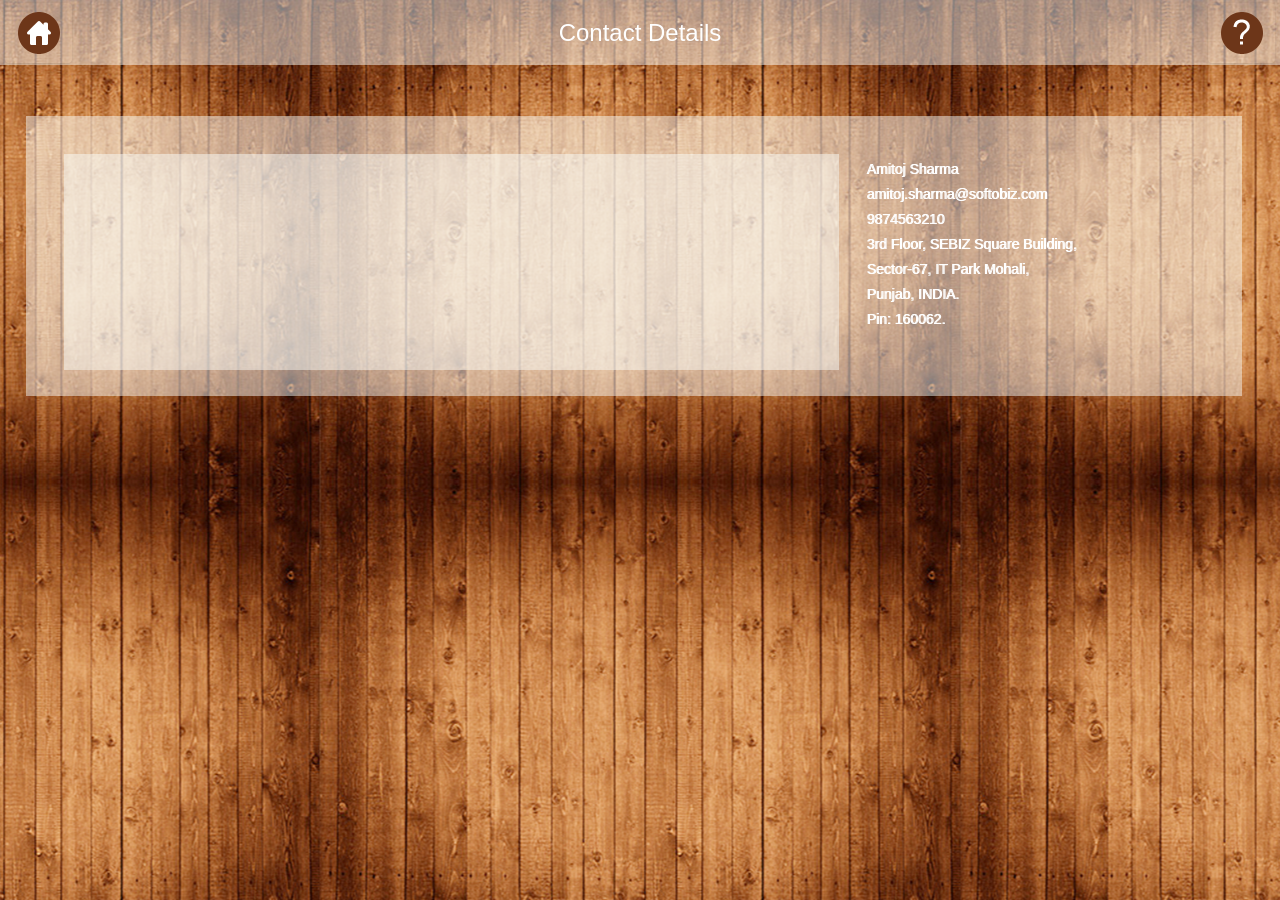
==== contact_us.html @ 8417df6c "neha_12_added_664" ====
<!DOCTYPE html PUBLIC "-//W3C//DTD XHTML 1.0 Transitional//EN" "http://www.w3.org/TR/xhtml1/DTD/xhtml1-transitional.dtd">
<html xmlns="http://www.w3.org/1999/xhtml">
<head>
<meta http-equiv="Content-Type" content="text/html; charset=utf-8" />
<title>Contact Us Screen</title>
<meta name="viewport" content="width=device-width, initial-scale=1">
<meta name="apple-mobile-web-app-capable" content="yes">
<link rel="stylesheet" href="../../assets/css/fonts.css" />
<link rel="stylesheet" href="css/jquery.mobile-1.4.0.css" />
<link rel="stylesheet" href="css/wooden_theme.css" />
<link rel="stylesheet" href="css/common_layout.css" />
<link rel="stylesheet" href="css/splash.css" />
<script src="js/jquery_1.9.1.js"></script>
<script src="js/jquery.mobile-1.4.0.js"></script>
<script type="text/javascript">
   $(document).ready(function() {
      $('#back-link').click(function() {
         history.go(-1) 
       });
   });
</script>

<script type="text/javascript">
   $(document).ready(function() {
      $('#back-link').click(function() {
         history.go(-1) 
       });
   });
</script>
<style type="text/css">
img {
	max-width:100%;
}
</style>
</head>

<body>
<!-- Start of first page -->
<div data-role="page" id="theme_layout" class="theme_bg"> 
  <!-- Splash Screen starts here -->
  
  <!-- Header Starts Here -->
  <div data-role="header"> <a class="refresh_link" id="back-link" href="#"><img src="images/home_icon.png" alt="home icon" /></a>
    <h1>Contact Details</h1>
    <a class="help_link"><img src="images/help_icon.png" alt="help icon" /></a> </div>
  <!-- /header ends here --> 
  <div class="location">
  <div class="iframewrapper">
  <iframe width="100%" height="350" frameborder="0" scrolling="no" marginheight="0" marginwidth="0" src="https://maps.google.co.in/maps?f=q&amp;source=s_q&amp;hl=en&amp;geocode=&amp;q=Newyork+City+,+United+States&amp;aq=&amp;sll=40.818565,-73.955676&amp;sspn=0.006983,0.009645&amp;ie=UTF8&amp;hq=&amp;hnear=New+York,+United+States&amp;ll=40.714353,-74.005973&amp;spn=0.111898,0.154324&amp;t=m&amp;z=13&amp;output=embed"></iframe></div>
  <!-- Location Address -->
  <div class="location_address contact_details">
  <p>Amitoj Sharma</p>
  <p>amitoj.sharma@softobiz.com</p>
  <p>9874563210</p>
  
<p>3rd Floor, SEBIZ Square Building,</p>
<p>Sector-67, IT Park Mohali,</p>
<p>Punjab, INDIA.</p>
<p>Pin: 160062. </p>
  
  
  </div>
  <!-- Location Address Ends Here -->
  <div class="clr"></div>
  </div>
  
  
  <!-- Splash Screen Ends here -->
  
</div>
<!-- /page --> 

</body>
</html>
---- css/wooden_theme.css ----
body{
	overflow-x:hidden;
}
.theme_bg{
	background:url(../images/theme_background.jpg) center top;
}
.logo{
	padding-top:28%;
	transition:all ease .3s;
	margin: 0 auto;
}

.ui-footer {
    background: none repeat scroll 0 0 rgba(0, 0, 0, 0) !important;
    border-bottom-width: 0;
    border-left-width: 0;
    border-right-width: 0;
    border-top: medium none !important;
}
.owl-demo .item{
	width:70px;
	height:70px;
	display:table-cell;
	background-image:url('../images/icon_bg.png');
	background-repeat:no-repeat;
	background-size:100% 100%;
	vertical-align:middle;
	text-align:center;
}
.ui-header{
	background:url(../images/header_bg.png) !important;
	border:none !important;
	
}
.ui-header .ui-title, .ui-footer .ui-title{
	text-shadow:none !important;
	color:#fff !important;
	font-size:24px;
	font-weight:normal;
	margin:0 2%;
}
.ui-icon-customrefresh:after {
	background-image: url("../images/refresh_icon.png");
	
}
.ui-icon-customrefresh:after{
	background-color:none;
	border:none;
	border-radius:none;
	height:42px;
	width:42px;
}
.ui-header .ui-btn-icon-notext{
	margin-top:11px;
}
.refresh_link,.help_link{
	border:none !important;
	background:none !important;
}
.refresh_link:hover,.refresh_link:active,.refresh_link:focus,.help_link:focus,.help_link:hover,.help_link:active{
	box-shadow:none !important;
}


.app_feature_list a{
	color:#fff !important;
	text-decoration:none;
	cursor:pointer !important;
}
.app_feature_list a label{
	cursor:pointer !important;
}
.app_feature_list a.item  img{
	max-height:32px;
	max-width:32px;
}
/* EDIT BY AMITOJ 18-Feb */
---- css/common_layout.css ----
@font-face {
font-family:"Open Sans Light";
src:url("fonts/OpenSans-Light.eot?") format("eot"), url("fonts/OpenSans-Light.woff") format("woff"), url("fonts/OpenSans-Light.ttf") format("truetype"), url("fonts/OpenSans-Light.svg#OpenSans-Light") format("svg");
font-weight:normal;
font-style:normal;
}
@font-face {
font-family:"Open Sans";
src:url("fonts/OpenSans-Regular.eot?") format("eot"), url("fonts/OpenSans-Regular.woff") format("woff"), url("fonts/OpenSans-Regular.ttf") format("truetype"), url("fonts/OpenSans-Regular.svg#OpenSans") format("svg");
font-weight:normal;
font-style:normal;
}
@font-face {
font-family:"Open Sans Semibold";
src:url("fonts/OpenSans-Semibold.eot?") format("eot"), url("fonts/OpenSans-Semibold.woff") format("woff"), url("fonts/OpenSans-Semibold.ttf") format("truetype"), url("fonts/OpenSans-Semibold.svg#OpenSans-Semibold") format("svg");
font-weight:normal;
font-style:normal;
}
body {
	/*font-family:Open Sans,sans-serif;*/
	font-family:Arial, Helvetica, sans-serif !important;
	min-width:313px;
}
.clr{
	clear:both;
}
.app_feature_list{
	text-align:center;
	text-shadow:none;
	float:left;
	font-weight:normal;
	color:#fff;
	width:70px;
	/*font-family:Open Sans Semibold,sans-serif;*/
	font-family:Arial, Helvetica, sans-serif !important;
}
.app_feature_list label{
	height:36px;
	overflow:hidden;
	font-size:13px;
}

.no_data{
	background: url(../images/header_bg.png);
    border-radius: 6px;
    display: block;
    margin: 6%;
    padding: 4%;
    text-align: center;
    width: 80%;
    text-shadow:none !important;
    text-transform: capitalize;
}
a.item{

    background-image: url("../images/icon_bg.png");
	background-repeat:no-repeat;
	background-size:100% 100%;
    display: table-cell;
    height: 70px;
    text-align: center;
    vertical-align: middle;
    width: 70px;

}
.logo{
	padding:0px !important;
}
.logo img{
	display:none;
}
@media (max-width: 330px){
	.ui-header .ui-title, .ui-footer .ui-title{
		margin: 0 22%;
	}
}
---- css/splash.css ----
.splash{
	text-align:center;
}
.location{
	background:url(../images/header_bg.png);
	margin:4% 2% 2%;
	padding:3%;
	width:89%;
}
.iframewrapper{
	position:relative;
	min-height:200px;
	width:68%;
	float:left;
}
.location .iframewrapper iframe{
	position:absolute;
	height:100% !important;
	max-height:400px;
	background:url(../images/header_bg.png);
	padding:1%;
	width:98% !important;
}
.location_address{
	color:#070301;
	font-size:14px;
	line-height:20px;
	text-align:justify;
	text-shadow:1px 0px 0px #333;
	padding:0% 0 2% 2%;
	width:30%;
	float:left;
}
.location_address p{
	margin:5px;
}
.contact_details{
	color:#fff;
	text-shadow:1px 0px 0px #fff;
}


@media ( max-width: 480px ) {
	.iframewrapper{
		width:100%;
	}
	.location_address{
		width:98%;
		padding:2% 1%;
	}
}
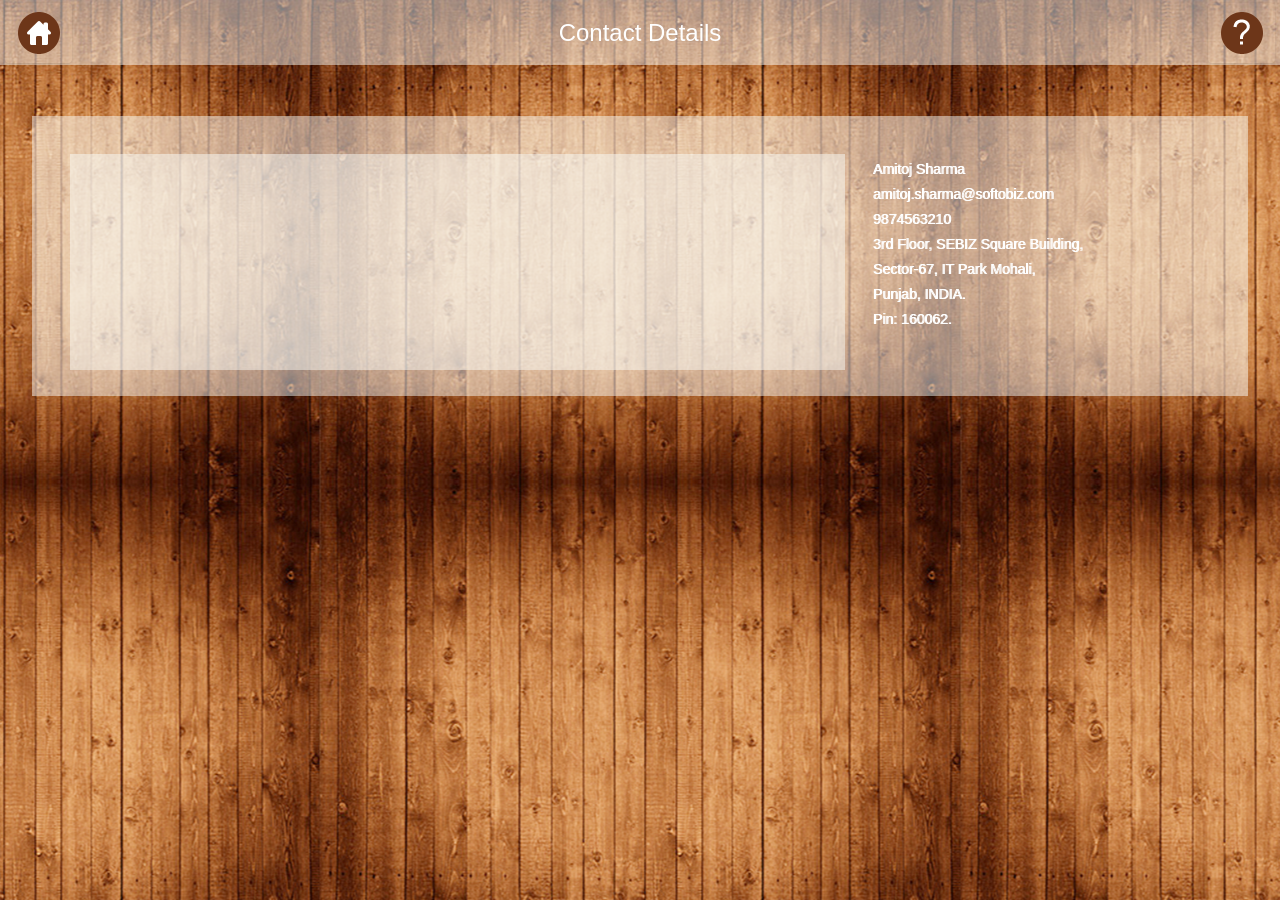
==== commit ec58f2d0: "neha_12_added_664" ====
--- a/contact_us.html
+++ b/contact_us.html
@@ -4,7 +4,6 @@
 <meta http-equiv="Content-Type" content="text/html; charset=utf-8" />
 <title>Contact Us Screen</title>
 <meta name="viewport" content="width=device-width, initial-scale=1">
-<meta name="apple-mobile-web-app-capable" content="yes">
 <link rel="stylesheet" href="../../assets/css/fonts.css" />
 <link rel="stylesheet" href="css/jquery.mobile-1.4.0.css" />
 <link rel="stylesheet" href="css/wooden_theme.css" />
@@ -12,21 +11,6 @@
 <link rel="stylesheet" href="css/splash.css" />
 <script src="js/jquery_1.9.1.js"></script>
 <script src="js/jquery.mobile-1.4.0.js"></script>
-<script type="text/javascript">
-   $(document).ready(function() {
-      $('#back-link').click(function() {
-         history.go(-1) 
-       });
-   });
-</script>
-
-<script type="text/javascript">
-   $(document).ready(function() {
-      $('#back-link').click(function() {
-         history.go(-1) 
-       });
-   });
-</script>
 <style type="text/css">
 img {
 	max-width:100%;
--- a/css/common_layout.css
+++ b/css/common_layout.css
@@ -38,6 +38,7 @@
 	height:36px;
 	overflow:hidden;
 	font-size:13px;
+	word-wrap: break-word;
 }
 
 .no_data{
--- a/css/splash.css
+++ b/css/splash.css
@@ -3,7 +3,7 @@
 }
 .location{
 	background:url(../images/header_bg.png);
-	margin:4% 2% 2%;
+	margin:4% auto 2%;
 	padding:3%;
 	width:89%;
 }
